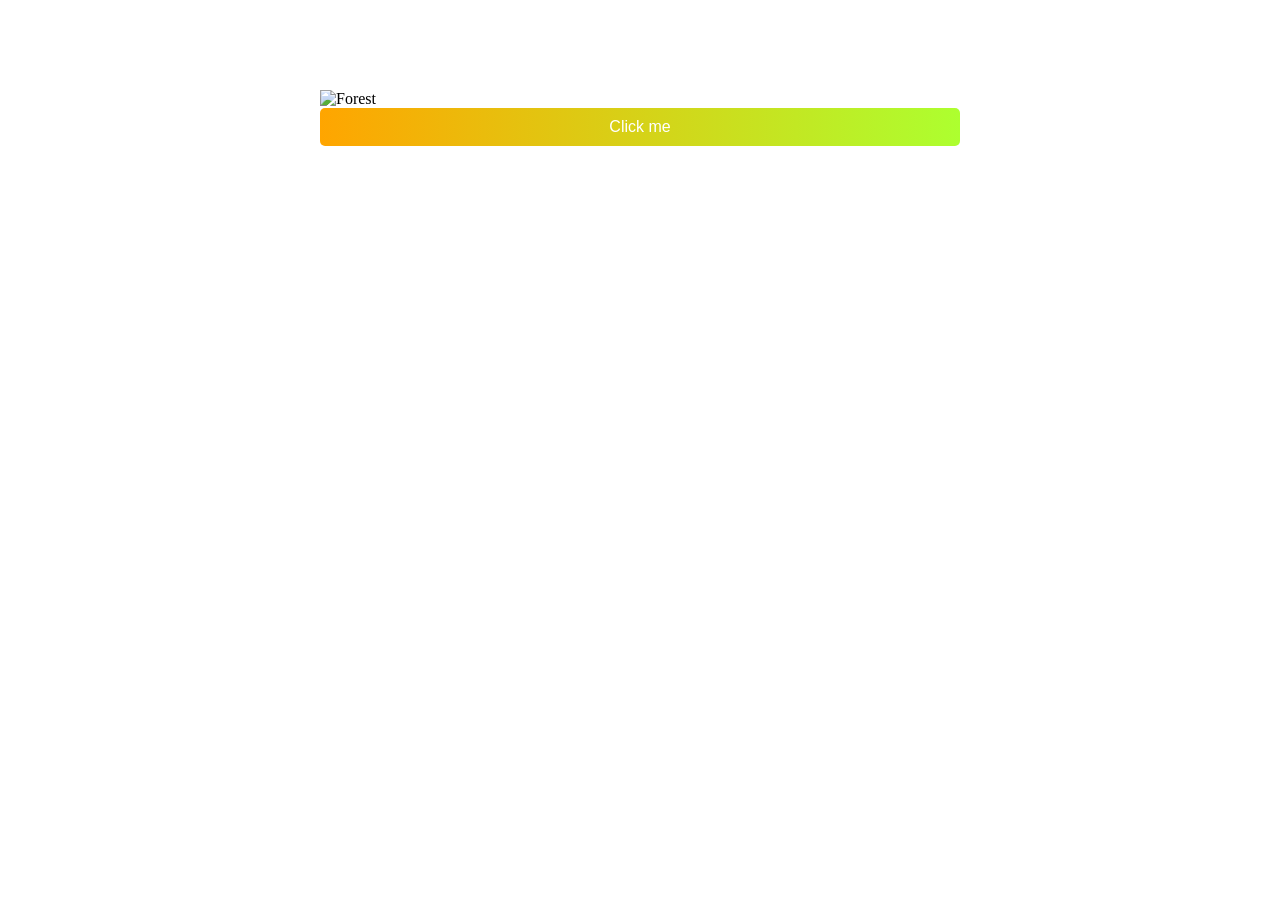
==== Task4/index.html @ 349605c2 "added Task 4" ====
<!DOCTYPE html>
<html lang="en">
<head>
    <meta charset="UTF-8">
    <meta name="viewport" content="width=device-width, initial-scale=1.0">
    <title>CSS: Unites, box models and Fonts</title>
    <link rel="stylesheet" href="style.css">
</head>
<body>

        <div>
            <img src="https://www.w3schools.com/css/img_forest.jpg" alt="Forest" style="width:100%">
            <button onclick="myFunction()">Click me</button>
        </div>
<script>
function myFunction() {
  alert("Hello! I am an alert box!");
}
</script>
</body>
</html>
---- Task4/style.css ----
*{
    margin: 0;
    padding: 0;
    box-sizing: border-box;
}

body{
    width: 100vw;
    height: 100vh;
}


div{
    width: 100vw;
    height: 100vh;
    padding: 10vh 25vw;
    box-sizing: border-box;
   
}

div img{
    width: 100%;
    height: auto;
    display: block;
}

div button{
    width: 100%;
    padding: 10px;
    background: linear-gradient(to right, orange, greenyellow);
    color: #fff;
    font-size: 16px;
    border: none;
    border-radius: 5px;

}
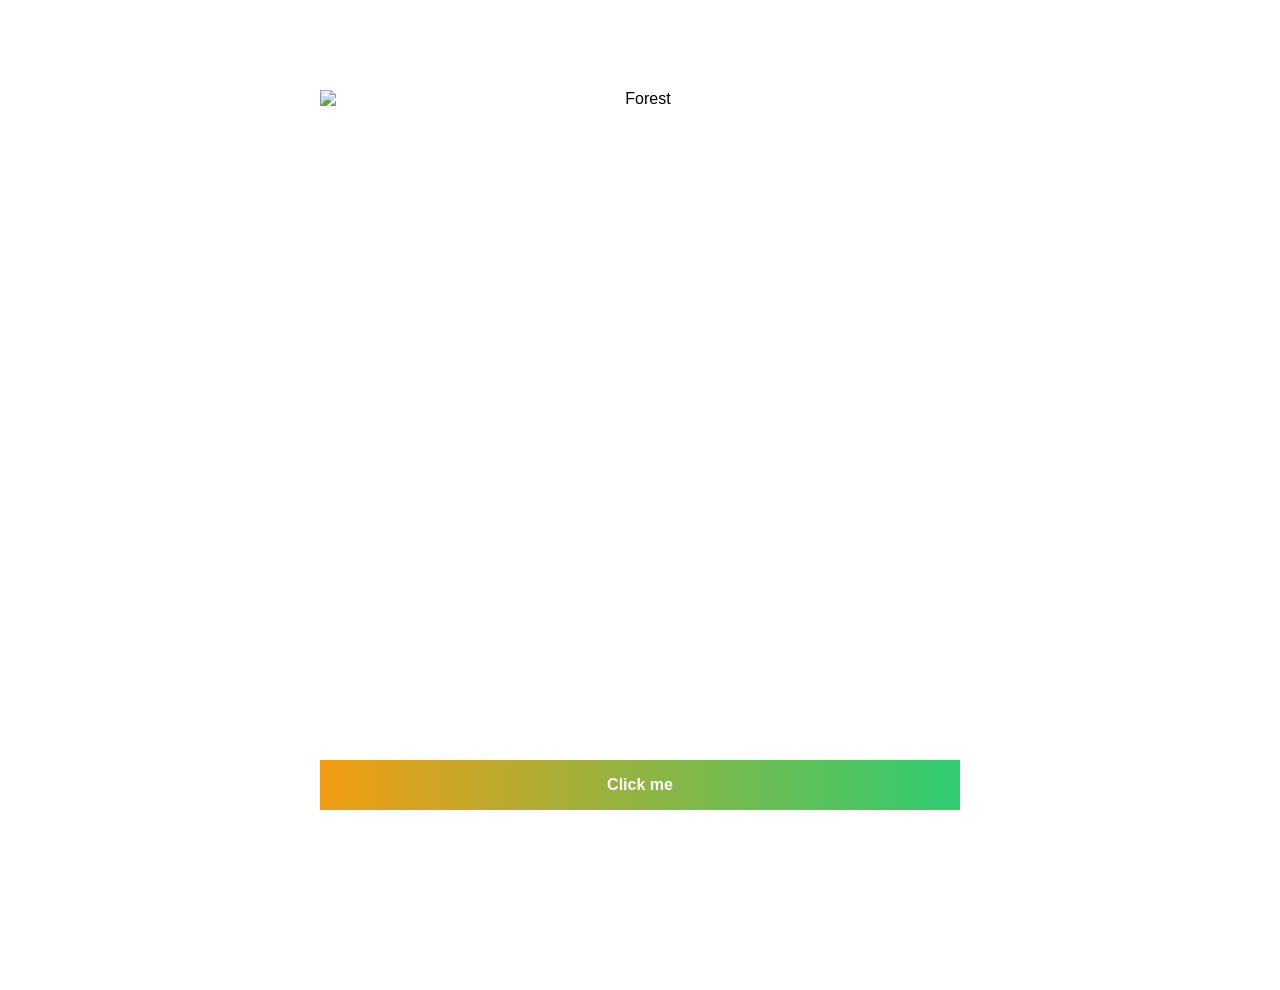
==== commit 22d6d4b8: "Task 4 : CSS: Units, box Model and Fonts" ====
--- a/Task4/index.html
+++ b/Task4/index.html
@@ -7,15 +7,9 @@
     <link rel="stylesheet" href="style.css">
 </head>
 <body>
-
-        <div>
-            <img src="https://www.w3schools.com/css/img_forest.jpg" alt="Forest" style="width:100%">
-            <button onclick="myFunction()">Click me</button>
+        <div class="image-container">
+            <img src="https://www.w3schools.com/css/img_forest.jpg" alt="Forest">
+            <button class="button">Click me</button>
         </div>
-<script>
-function myFunction() {
-  alert("Hello! I am an alert box!");
-}
-</script>
 </body>
 </html>
--- a/Task4/style.css
+++ b/Task4/style.css
@@ -1,36 +1,40 @@
-*{
+* {
+    box-sizing: border-box;
     margin: 0;
     padding: 0;
-    box-sizing: border-box;
 }
 
 body{
+    font-family: Arial, sans-serif;
     width: 100vw;
     height: 100vh;
 }
 
-
-div{
-    width: 100vw;
-    height: 100vh;
-    padding: 10vh 25vw;
-    box-sizing: border-box;
-   
+.image-container {
+    width: 50vw;
+    height: 80vh;
+    margin-top: 10vh;
+    margin-bottom: 10vh;
+    margin-left: 25vw;
+    margin-right: 25vw;
+    text-align: center;
 }
 
-div img{
+.image-container img {
     width: 100%;
-    height: auto;
+    height: calc(80vh - 50px);
     display: block;
+    object-fit: cover;
 }
 
-div button{
-    width: 100%;
-    padding: 10px;
-    background: linear-gradient(to right, orange, greenyellow);
-    color: #fff;
-    font-size: 16px;
+.button {
+    width: 50vw;
+    height: 50px;
+    background: linear-gradient(to right, #f39c12, #2ecc71);
+    color: #ffffff;
+    font-size: 1rem;
+    font-weight: bold;
+    font-family: Inherit;
     border: none;
-    border-radius: 5px;
-
+    cursor: pointer;
 }
